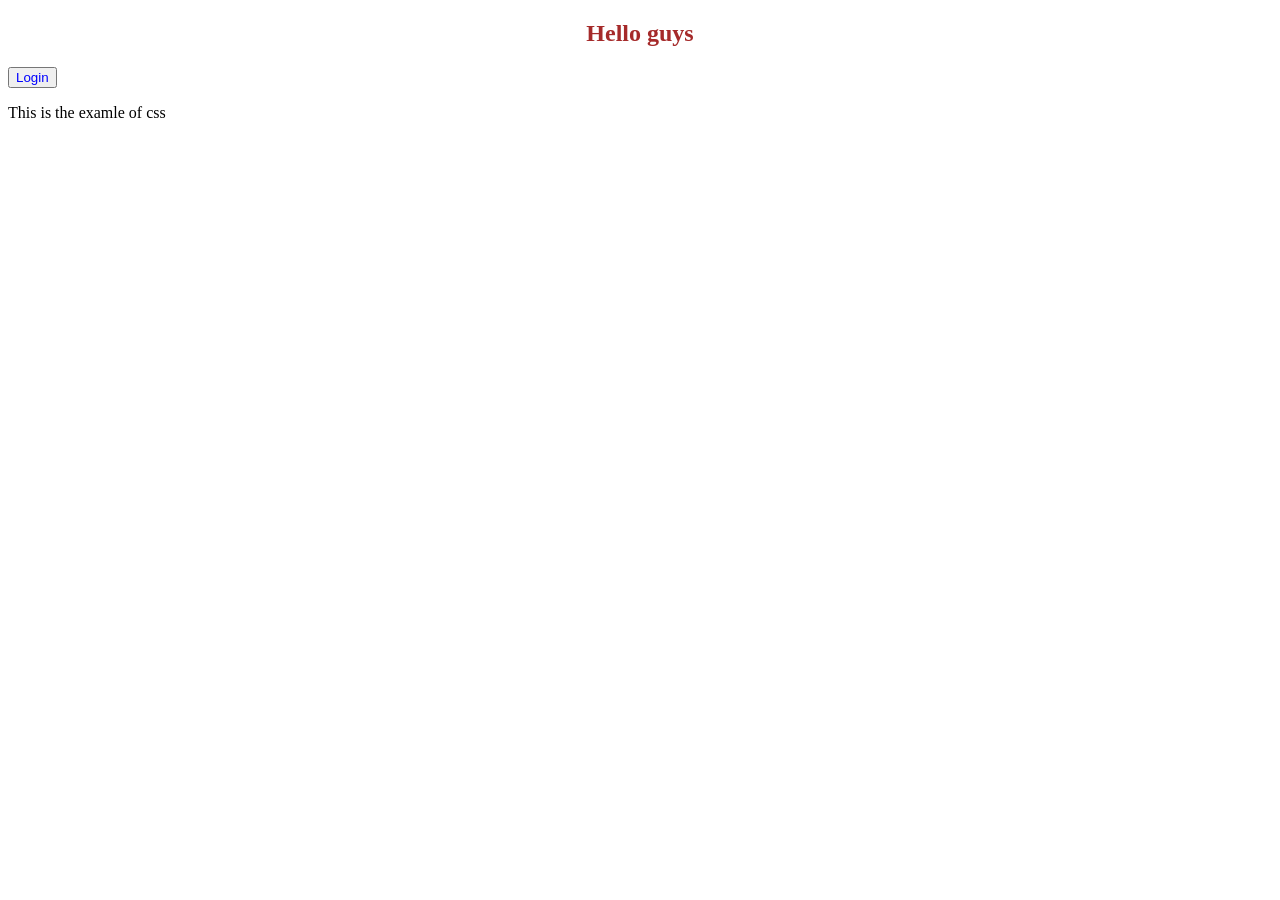
==== Day 5 css/inline.html @ edadb0a7 "Html project" ====
<!DOCTYPE html>
<html lang="en">
<head>
    <meta charset="UTF-8">
    <meta name="viewport" content="width=device-width, initial-scale=1.0">
    <title>Document</title>
</head>
<body>
    <!--Inline css- style as attribute in the same tag-->
    <h2 style="color: brown; text-align: center;">Hello guys</h2>

    <button style="color:blue;">Login</button>
    <p>This is the examle of css</p>
</body>
</html>
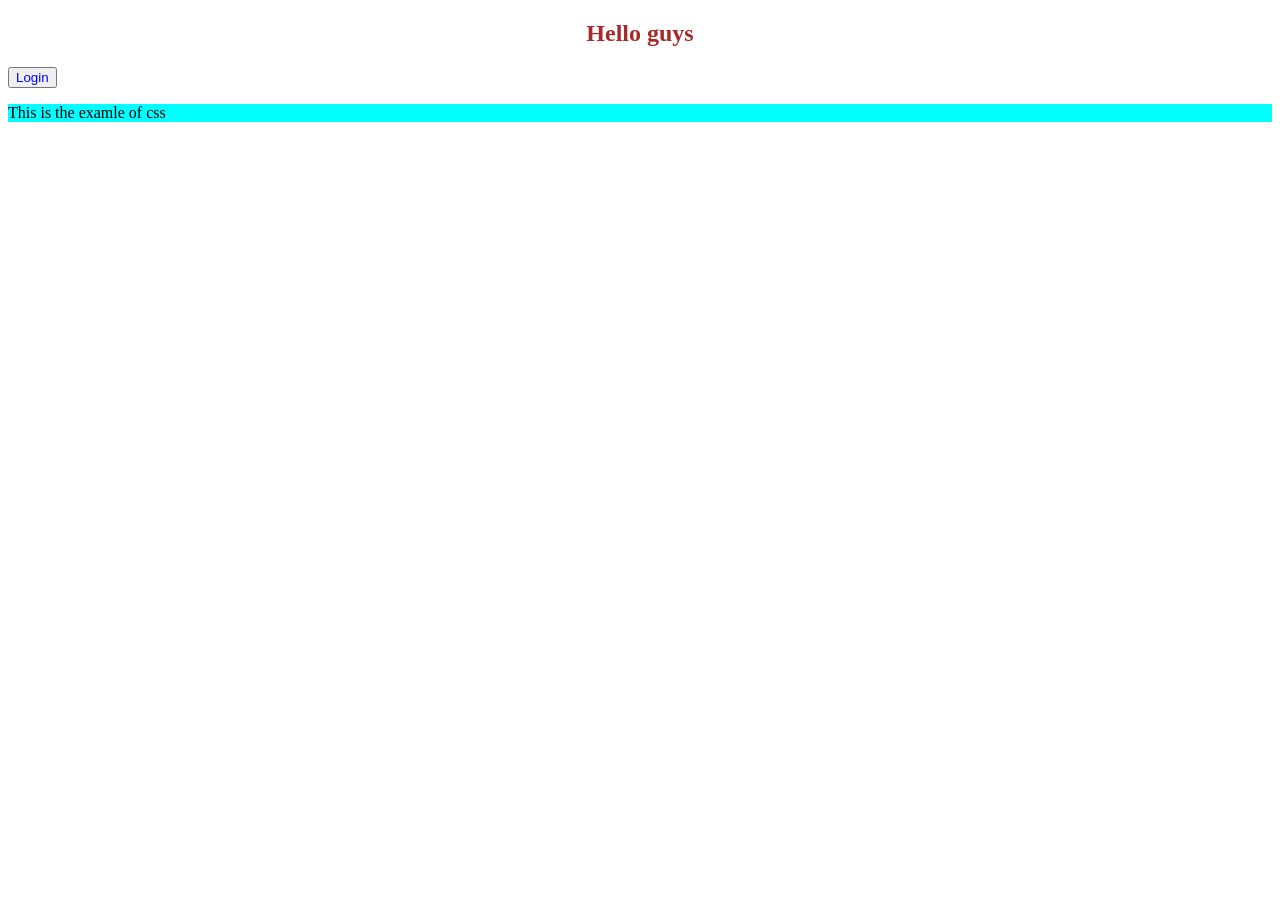
==== commit 42b31cf1: "CSS" ====
--- a/Day 5 css/inline.html
+++ b/Day 5 css/inline.html
@@ -10,6 +10,6 @@
     <h2 style="color: brown; text-align: center;">Hello guys</h2>
 
     <button style="color:blue;">Login</button>
-    <p>This is the examle of css</p>
+    <p style="font-family: cursive; background-color: aqua;">This is the examle of css</p>
 </body>
 </html>
